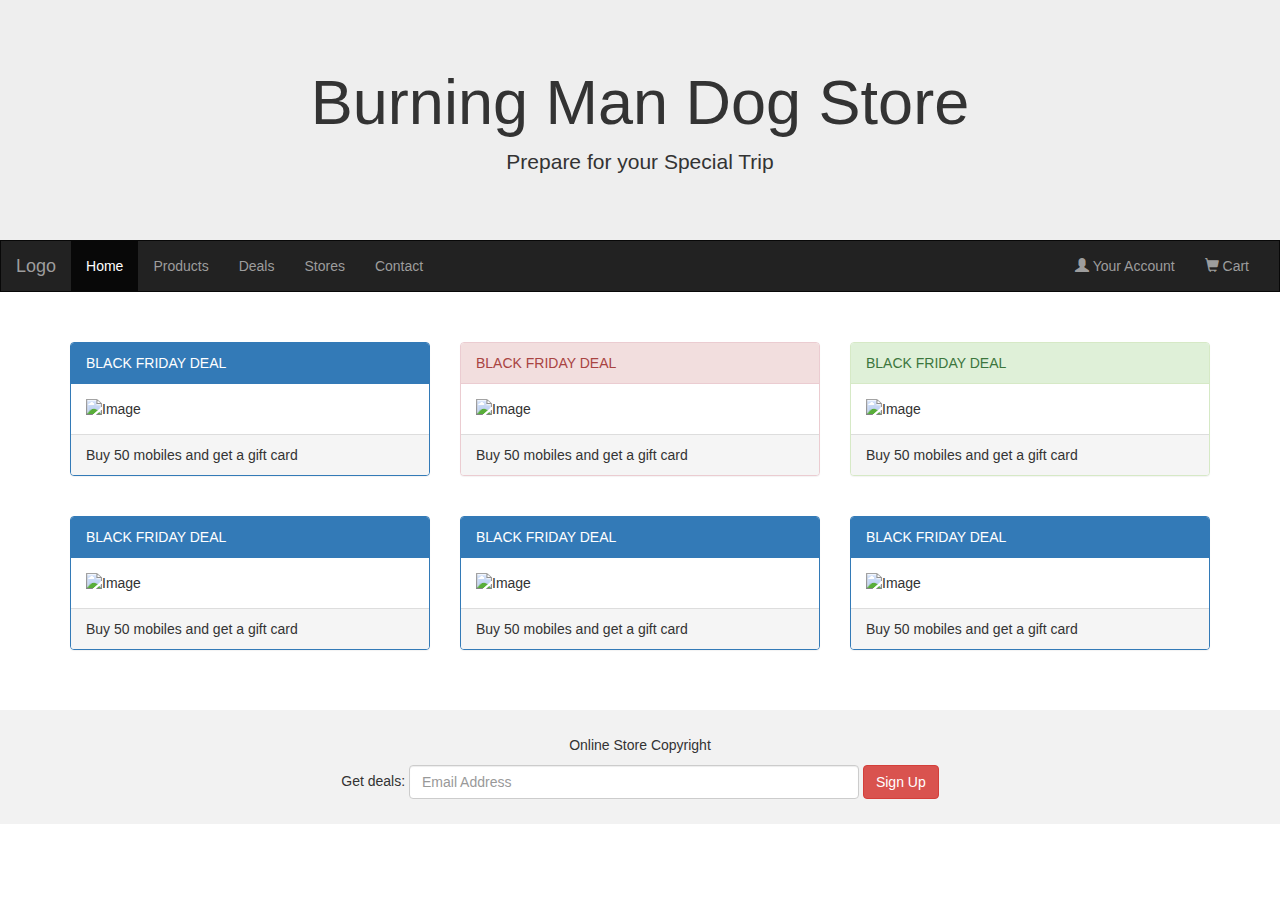
==== products.html @ 523ea471 "Initial commit" ====
<!DOCTYPE html>
<html lang="en">
<head>
  <title>Bootstrap Example</title>
  <meta charset="utf-8">
  <meta name="viewport" content="width=device-width, initial-scale=1">
  <link rel="stylesheet" href="https://maxcdn.bootstrapcdn.com/bootstrap/3.3.7/css/bootstrap.min.css">
  <script src="https://ajax.googleapis.com/ajax/libs/jquery/3.2.1/jquery.min.js"></script>
  <script src="https://maxcdn.bootstrapcdn.com/bootstrap/3.3.7/js/bootstrap.min.js"></script>
  <style>
    /* Remove the navbar's default rounded borders and increase the bottom margin */ 
    .navbar {
      margin-bottom: 50px;
      border-radius: 0;
    }
    
    /* Remove the jumbotron's default bottom margin */ 
     .jumbotron {
      margin-bottom: 0;
    }
   
    /* Add a gray background color and some padding to the footer */
    footer {
      background-color: #f2f2f2;
      padding: 25px;
    }
  </style>
</head>
<body>

<div class="jumbotron">
  <div class="container text-center">
    <h1>Burning Man Dog Store</h1>      
    <p>Prepare for your Special Trip</p>
  </div>
</div>

<nav class="navbar navbar-inverse">
  <div class="container-fluid">
    <div class="navbar-header">
      <button type="button" class="navbar-toggle" data-toggle="collapse" data-target="#myNavbar">
        <span class="icon-bar"></span>
        <span class="icon-bar"></span>
        <span class="icon-bar"></span>                        
      </button>
      <a class="navbar-brand" href="#">Logo</a>
    </div>
    <div class="collapse navbar-collapse" id="myNavbar">
      <ul class="nav navbar-nav">
        <li class="active"><a href="#">Home</a></li>
        <li><a href="#">Products</a></li>
        <li><a href="#">Deals</a></li>
        <li><a href="#">Stores</a></li>
        <li><a href="#">Contact</a></li>
      </ul>
      <ul class="nav navbar-nav navbar-right">
        <li><a href="#"><span class="glyphicon glyphicon-user"></span> Your Account</a></li>
        <li><a href="#"><span class="glyphicon glyphicon-shopping-cart"></span> Cart</a></li>
      </ul>
    </div>
  </div>
</nav>

<div class="container">    
  <div class="row">
    <div class="col-sm-4">
      <div class="panel panel-primary">
        <div class="panel-heading">BLACK FRIDAY DEAL</div>
        <div class="panel-body"><img src="https://target.scene7.com/is/image/Target/21535896?wid=3000&qlt=70&fmt=pjpeg" class="img-responsive" style="width:100%" alt="Image"></div>
        <div class="panel-footer">Buy 50 mobiles and get a gift card</div>
      </div>
    </div>
    <div class="col-sm-4"> 
      <div class="panel panel-danger">
        <div class="panel-heading">BLACK FRIDAY DEAL</div>
        <div class="panel-body"><img src="https://placehold.it/150x80?text=IMAGE" class="img-responsive" style="width:100%" alt="Image"></div>
        <div class="panel-footer">Buy 50 mobiles and get a gift card</div>
      </div>
    </div>
    <div class="col-sm-4"> 
      <div class="panel panel-success">
        <div class="panel-heading">BLACK FRIDAY DEAL</div>
        <div class="panel-body"><img src="https://placehold.it/150x80?text=IMAGE" class="img-responsive" style="width:100%" alt="Image"></div>
        <div class="panel-footer">Buy 50 mobiles and get a gift card</div>
      </div>
    </div>
  </div>
</div><br>

<div class="container">    
  <div class="row">
    <div class="col-sm-4">
      <div class="panel panel-primary">
        <div class="panel-heading">BLACK FRIDAY DEAL</div>
        <div class="panel-body"><img src="https://placehold.it/150x80?text=IMAGE" class="img-responsive" style="width:100%" alt="Image"></div>
        <div class="panel-footer">Buy 50 mobiles and get a gift card</div>
      </div>
    </div>
    <div class="col-sm-4"> 
      <div class="panel panel-primary">
        <div class="panel-heading">BLACK FRIDAY DEAL</div>
        <div class="panel-body"><img src="https://placehold.it/150x80?text=IMAGE" class="img-responsive" style="width:100%" alt="Image"></div>
        <div class="panel-footer">Buy 50 mobiles and get a gift card</div>
      </div>
    </div>
    <div class="col-sm-4"> 
      <div class="panel panel-primary">
        <div class="panel-heading">BLACK FRIDAY DEAL</div>
        <div class="panel-body"><img src="https://placehold.it/150x80?text=IMAGE" class="img-responsive" style="width:100%" alt="Image"></div>
        <div class="panel-footer">Buy 50 mobiles and get a gift card</div>
      </div>
    </div>
  </div>
</div><br><br>

<footer class="container-fluid text-center">
  <p>Online Store Copyright</p>  
  <form class="form-inline">Get deals:
    <input type="email" class="form-control" size="50" placeholder="Email Address">
    <button type="button" class="btn btn-danger">Sign Up</button>
  </form>
</footer>

</body>
</html>
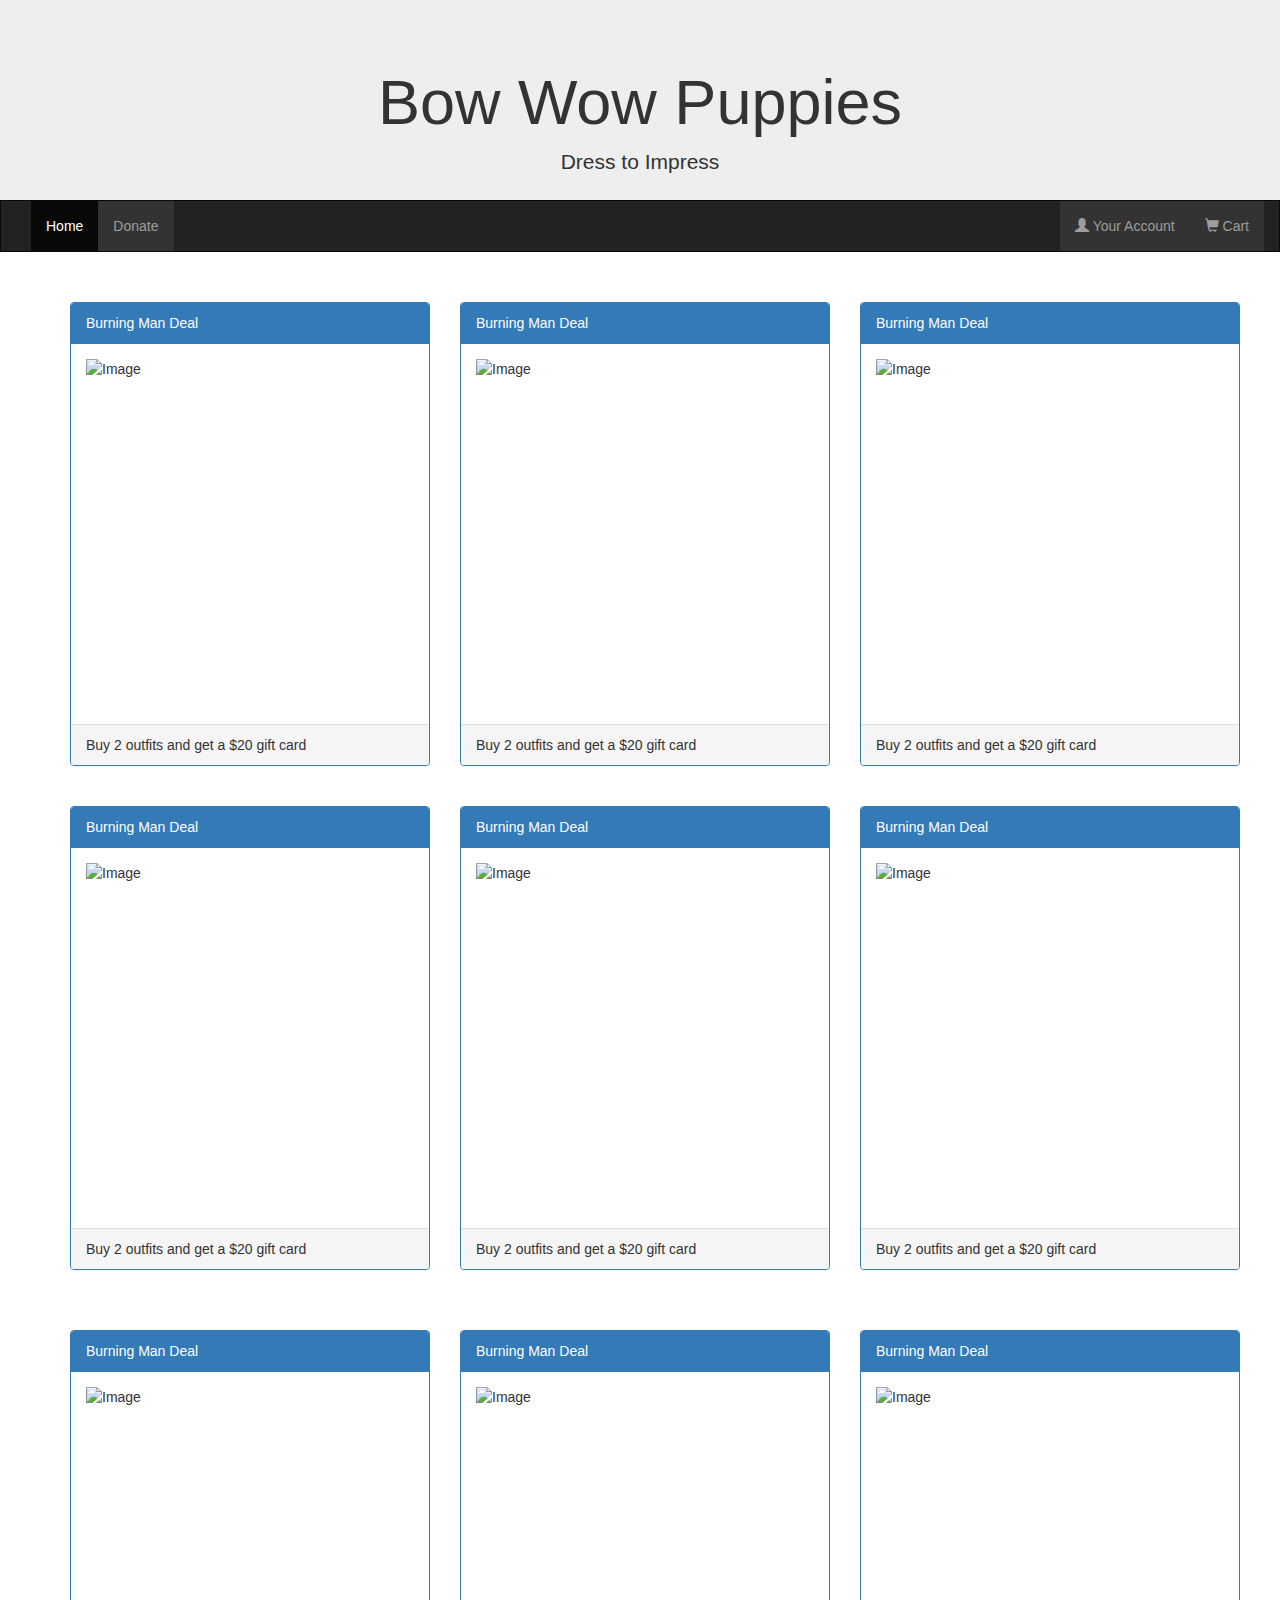
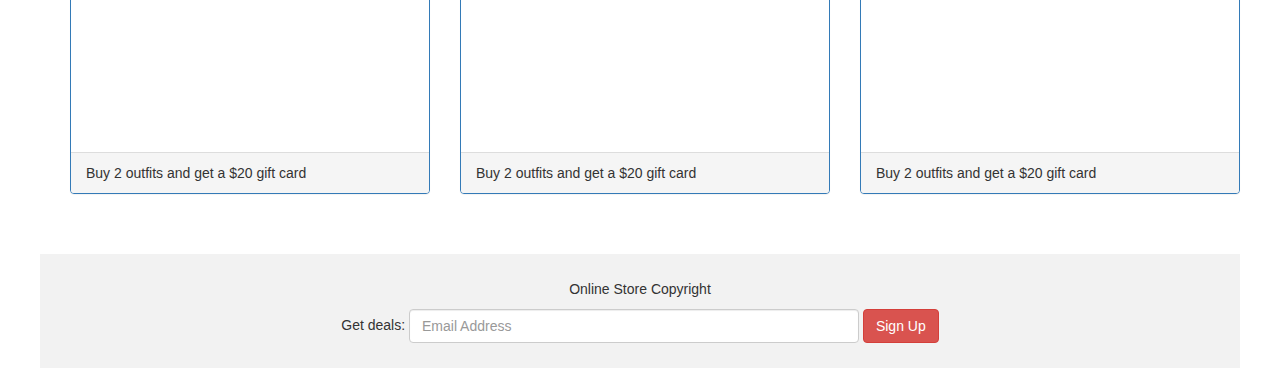
==== commit 84d87648: "v2" ====
--- a/products.html
+++ b/products.html
@@ -5,6 +5,7 @@
   <meta charset="utf-8">
   <meta name="viewport" content="width=device-width, initial-scale=1">
   <link rel="stylesheet" href="https://maxcdn.bootstrapcdn.com/bootstrap/3.3.7/css/bootstrap.min.css">
+  <link rel="stylesheet" type="text/css" href="DonateMe.css">
   <script src="https://ajax.googleapis.com/ajax/libs/jquery/3.2.1/jquery.min.js"></script>
   <script src="https://maxcdn.bootstrapcdn.com/bootstrap/3.3.7/js/bootstrap.min.js"></script>
   <style>
@@ -16,22 +17,29 @@
     
     /* Remove the jumbotron's default bottom margin */ 
      .jumbotron {
+      height: 200px;
       margin-bottom: 0;
     }
-   
+  
+.col-sm-4 img{
+  height: 350px;
+}
+
     /* Add a gray background color and some padding to the footer */
     footer {
       background-color: #f2f2f2;
       padding: 25px;
     }
+
+
   </style>
 </head>
-<body>
+<body class="bootstrapbody">
 
 <div class="jumbotron">
   <div class="container text-center">
-    <h1>Burning Man Dog Store</h1>      
-    <p>Prepare for your Special Trip</p>
+    <h1>Bow Wow Puppies</h1>      
+    <p>Dress to Impress</p>
   </div>
 </div>
 
@@ -43,15 +51,11 @@
         <span class="icon-bar"></span>
         <span class="icon-bar"></span>                        
       </button>
-      <a class="navbar-brand" href="#">Logo</a>
     </div>
     <div class="collapse navbar-collapse" id="myNavbar">
       <ul class="nav navbar-nav">
         <li class="active"><a href="#">Home</a></li>
-        <li><a href="#">Products</a></li>
-        <li><a href="#">Deals</a></li>
-        <li><a href="#">Stores</a></li>
-        <li><a href="#">Contact</a></li>
+        <li><a href=index.html>Donate</a></li>
       </ul>
       <ul class="nav navbar-nav navbar-right">
         <li><a href="#"><span class="glyphicon glyphicon-user"></span> Your Account</a></li>
@@ -65,25 +69,29 @@
   <div class="row">
     <div class="col-sm-4">
       <div class="panel panel-primary">
-        <div class="panel-heading">BLACK FRIDAY DEAL</div>
+        <div class="panel-heading">Burning Man Deal</div>
         <div class="panel-body"><img src="https://target.scene7.com/is/image/Target/21535896?wid=3000&qlt=70&fmt=pjpeg" class="img-responsive" style="width:100%" alt="Image"></div>
-        <div class="panel-footer">Buy 50 mobiles and get a gift card</div>
+        <div class="panel-footer">Buy 2 outfits and get a $20 gift card</div>
       </div>
     </div>
-    <div class="col-sm-4"> 
-      <div class="panel panel-danger">
-        <div class="panel-heading">BLACK FRIDAY DEAL</div>
-        <div class="panel-body"><img src="https://placehold.it/150x80?text=IMAGE" class="img-responsive" style="width:100%" alt="Image"></div>
-        <div class="panel-footer">Buy 50 mobiles and get a gift card</div>
+
+    <div class="row">
+    <div class="col-sm-4">
+      <div class="panel panel-primary">
+        <div class="panel-heading">Burning Man Deal</div>
+        <div class="panel-body"><img src="https://spirit.scene7.com/is/image/Spirit/07408313-a?$Thumbnail$" class="img-responsive" style="width:100%" alt="Image"></div>
+        <div class="panel-footer">Buy 2 outfits and get a $20 gift card</div>
       </div>
     </div>
-    <div class="col-sm-4"> 
-      <div class="panel panel-success">
-        <div class="panel-heading">BLACK FRIDAY DEAL</div>
-        <div class="panel-body"><img src="https://placehold.it/150x80?text=IMAGE" class="img-responsive" style="width:100%" alt="Image"></div>
-        <div class="panel-footer">Buy 50 mobiles and get a gift card</div>
+   <div class="row">
+    <div class="col-sm-4">
+      <div class="panel panel-primary">
+        <div class="panel-heading">Burning Man Deal</div>
+        <div class="panel-body"><img src="https://s-media-cache-ak0.pinimg.com/564x/19/7f/54/197f54eb575fb0fe149d7a21260937c5.jpg" class="img-responsive" style="width:100%" alt="Image"></div>
+        <div class="panel-footer">Buy 2 outfits and get a $20 gift card</div>
       </div>
     </div>
+    
   </div>
 </div><br>
 
@@ -91,26 +99,56 @@
   <div class="row">
     <div class="col-sm-4">
       <div class="panel panel-primary">
-        <div class="panel-heading">BLACK FRIDAY DEAL</div>
-        <div class="panel-body"><img src="https://placehold.it/150x80?text=IMAGE" class="img-responsive" style="width:100%" alt="Image"></div>
-        <div class="panel-footer">Buy 50 mobiles and get a gift card</div>
+        <div class="panel-heading">Burning Man Deal</div>
+        <div class="panel-body"><img src="http://www.cutestpaw.com/wp-content/uploads/2012/03/Look-at-me.jpg" class="img-responsive" style="width:100%" alt="Image"></div>
+        <div class="panel-footer">Buy 2 outfits and get a $20 gift card</div>
       </div>
     </div>
-    <div class="col-sm-4"> 
+  <div class="row">
+    <div class="col-sm-4">
       <div class="panel panel-primary">
-        <div class="panel-heading">BLACK FRIDAY DEAL</div>
-        <div class="panel-body"><img src="https://placehold.it/150x80?text=IMAGE" class="img-responsive" style="width:100%" alt="Image"></div>
-        <div class="panel-footer">Buy 50 mobiles and get a gift card</div>
+        <div class="panel-heading">Burning Man Deal</div>
+        <div class="panel-body"><img src="https://i.ytimg.com/vi/wtV5u32UAjw/maxresdefault.jpg" class="img-responsive" style="width:100%" alt="Image"></div>
+        <div class="panel-footer">Buy 2 outfits and get a $20 gift card</div>
       </div>
     </div>
-    <div class="col-sm-4"> 
+
+<div class="row">
+    <div class="col-sm-4">
       <div class="panel panel-primary">
-        <div class="panel-heading">BLACK FRIDAY DEAL</div>
-        <div class="panel-body"><img src="https://placehold.it/150x80?text=IMAGE" class="img-responsive" style="width:100%" alt="Image"></div>
-        <div class="panel-footer">Buy 50 mobiles and get a gift card</div>
+        <div class="panel-heading">Burning Man Deal</div>
+        <div class="panel-body"><img src="http://1.bp.blogspot.com/-0KqaxCpanwY/UI7PhURDuhI/AAAAAAAAZyk/eAvLaMQUH8g/s640/funny-pet-costumes-021.jpg" class="img-responsive" style="width:100%" alt="Image"></div>
+        <div class="panel-footer">Buy 2 outfits and get a $20 gift card</div>
       </div>
     </div>
-  </div>
+</div><br><br>
+
+<div class="container"> 
+  <div class="row">
+    <div class="col-sm-4">
+      <div class="panel panel-primary">
+        <div class="panel-heading">Burning Man Deal</div>
+        <div class="panel-body"><img src="http://d2cu7jmdc27g69.cloudfront.net/wp-content/uploads/2015/04/1-dog-costumes.jpg" class="img-responsive" style="width:100%" alt="Image"></div>
+        <div class="panel-footer">Buy 2 outfits and get a $20 gift card</div>
+      </div>
+    </div>
+  <div class="row">
+    <div class="col-sm-4">
+      <div class="panel panel-primary">
+        <div class="panel-heading">Burning Man Deal</div>
+        <div class="panel-body"><img src="https://images.halloweencostumes.com/products/1813/1-1/pet-butterfly-costume.jpg" class="img-responsive" style="width:100%" alt="Image"></div>
+        <div class="panel-footer">Buy 2 outfits and get a $20 gift card</div>
+      </div>
+    </div>
+
+<div class="row">
+    <div class="col-sm-4">
+      <div class="panel panel-primary">
+        <div class="panel-heading">Burning Man Deal</div>
+        <div class="panel-body"><img src="http://cdn.ebaumsworld.com/mediaFiles/picture/86/975281.jpeg" class="img-responsive" style="width:100%" alt="Image"></div>
+        <div class="panel-footer">Buy 2 outfits and get a $20 gift card</div>
+      </div>
+    </div>
 </div><br><br>
 
 <footer class="container-fluid text-center">
--- a/DonateMe.css
+++ b/DonateMe.css
@@ -0,0 +1,321 @@
+.column1{
+	height:1250px;
+	width:75%;
+	background-color: rgba(175, 122, 197,0.5);
+	border: 1px solid black;
+	float: left;
+	box-sizing: border-box;
+	padding:10px;
+	border-radius: 25px;
+	margin-top:5px;
+	opacity: 2.0;
+
+}
+
+.column2{
+
+	height:1250px;
+	width:24%;
+	background-color:rgba(175, 122, 197,0.5);
+	border: 1px solid black;
+	float: left;
+	box-sizing: border-box;
+	margin-top:5px;
+	margin-left:8px;
+	padding:10px;
+	border-radius: 25px;
+	opacity: 2.0;
+
+
+}
+
+ul {
+		list-style-type: none;
+		margin: 0;
+		padding: 0;
+		overflow: hidden;
+		background-color: #333;
+	}
+
+	li {
+		float: left;
+	}
+
+	li a {
+		display: block;
+		color: white;
+		text-align: center;
+		padding: 14px 16px;
+		text-decoration: none;
+	}
+
+.creditSection1{
+	display: inline;
+	border: none;
+	margin-top: 10px;
+	font-size: 20px;
+}
+
+.column1width{
+	width: 75%
+	height:80px;
+	display: block;
+	padding-top: 40px;
+
+}
+
+.column1width h1{
+	font-size: 30px;
+	font-family: 'Indie Flower', cursive;
+  
+}
+
+.creditSection2{
+	display: inline;
+	border: none;
+	margin-top: 10px;
+	font-size: 20px;
+}
+
+.giftBox{
+height:80px;
+	width:15%;
+	background-color: gray;
+	border: 1px red;
+	float: left;
+	margin-left: 10px;
+	box-sizing: border-box;
+	padding:10px;
+	float: left;
+	display: block;
+	border-radius: 25px;
+
+}
+
+.giftBox h2{
+
+	text-align: center;
+}
+
+.giftBoxSelected{
+height:80px;
+	width:15%;
+	background-color: gold;
+	border: 1px red;
+	float: left;
+	margin-left: 10px;
+	box-sizing: border-box;
+	padding:10px;
+	float: left;
+	display: block;
+	border-radius: 25px;
+
+}
+.giftBoxSelected h2{
+
+	text-align: center;
+	background-color: "yellow";
+}
+
+.formBox{
+clear: all;
+float: left;
+margin-top: 25px;
+margin-left: 10px;
+border-style: solid;
+border-width: 3px;
+width:95%;
+height:350px;
+
+}
+
+.formBox legend{
+	margin-left: 10px;
+	font-size: 20px;
+	color: black;
+}
+
+
+.imageContainer1{
+					float:left;
+						margin-top: 15px;
+				height: 175px;
+					width:175px;
+					background-image: url("https://media4.s-nbcnews.com/j/newscms/2016_36/1685951/ss-160826-twip-05_8cf6d4cb83758449fd400c7c3d71aa1f.nbcnews-ux-2880-1000.jpg");
+					background-size:cover;
+					padding:5px;
+					margin-right: 5px;
+					margin-left: 50px;
+					border: 2px solid black
+
+				}
+				.imageContainer2{
+					float:left;
+						margin-top: 15px;
+				height: 175px;
+					width:175px;
+					background-image: url("https://s-media-cache-ak0.pinimg.com/736x/61/22/cb/6122cb371a319afa82c5d4e8077ebbdc--cute-baby-pugs-cute-pug-puppies.jpg");
+					background-size:cover;
+					padding:5px;
+					margin-right: 5px;
+					margin-left: 50px;
+					border: 2px solid black
+
+				}
+				.imageContainer3{
+					float:left;
+						margin-top: 15px;
+				height: 175px;
+					width:175px;
+					background-image: url("https://s-media-cache-ak0.pinimg.com/736x/e2/d1/96/e2d19639613643d7bd168087e210e343--cute-baby-elephant-baby-elephants.jpg");
+					background-size:cover;
+					padding:5px;
+					margin-right: 5px;
+					margin-left: 50px;
+					border: 2px solid black
+
+				}
+
+#progressbar {
+  background-color: black;
+  border-radius: 13px; /* (height of inner div) / 2 + padding */
+  padding: 3px;
+}
+
+#progressbar > div {
+   background-color: orange;
+   width: 40%; /* Adjust with JavaScript */
+   height: 20px;
+   border-radius: 10px;
+}
+
+.progressbarTitle{
+	margin-left: 50px;
+	align-content: center;
+	text-align: center;
+
+}
+
+.progressbarTitle h2{
+text-align: center;
+  font-family: 'Indie Flower', cursive;
+  font-size: :80px;
+}
+
+
+.donorInfo a{
+	margin-top: 10px;
+	float: left;
+margin-left: 40px;
+color:red;
+
+}
+
+.box21{
+	text-align:center;
+	width:80%;
+	margin-top: 10px;
+	margin-bottom: 0px;
+	margin-left:80px;
+	clear: both;
+	display: block;
+	padding-top: 0px;
+	padding-bottom: 0px;
+}
+.box21 h2{
+	  font-family: 'Indie Flower', cursive;
+  font-size: :30px;
+	}
+
+	.textDescription{
+		clear:both;
+		display: block;
+		margin-top: 30px;
+		height: 30px;
+		padding: 10px
+	}
+
+	.textDescription p{
+		 font-family: 'Indie Flower', cursive;
+  font-size: :50px;
+	}
+
+.topDonorTitle{
+	text-align: Center;
+	height: 15px
+
+}
+
+.topDonorTitle h4{
+	 font-family: 'Indie Flower', cursive;
+  font-size: :80px;
+
+}
+
+
+
+.container22{
+	width:80%;
+	margin-top: 20px;
+	margin-left:80px;
+	clear: all;
+	float: left;
+	display: block;
+}
+
+.slide1{
+					margin:0 auto;
+					
+				height: 400px;
+					width:600px;
+					background-image: url("http://d30nr4b2k915ua.cloudfront.net/wp-content/uploads/2014/09/01215940/dog-burning-man-5.jpg");
+					background-size:cover;
+					
+
+				}
+
+.slide2{
+					margin:0 auto;
+					
+				height: 400px;
+					width:600px;
+					background-image: url("http://d30nr4b2k915ua.cloudfront.net/wp-content/uploads/2015/06/01150350/dog-burning-man-4.jpg");
+					background-size:cover;
+					
+
+				}
+
+				.slide3{
+					margin:0 auto;
+					
+				height: 400px;
+					width:600px;
+					background-image: url("http://www.dogster.com/wp-content/uploads/2015/05/20130830-burning-man-dog-career.jpg");
+					background-size:cover;
+					
+
+				}
+
+				html, body {
+  width: 100%;
+  height: 100%;
+}
+
+.insta{
+
+    position: fixed;
+    top: 80px;
+    left: 12px;
+    width: 80px;
+    height: 20px;
+    border: 1px;
+   
+
+
+}
+
+insta a{
+	font-family: 'Indie Flower', cursive;
+}
+
+
